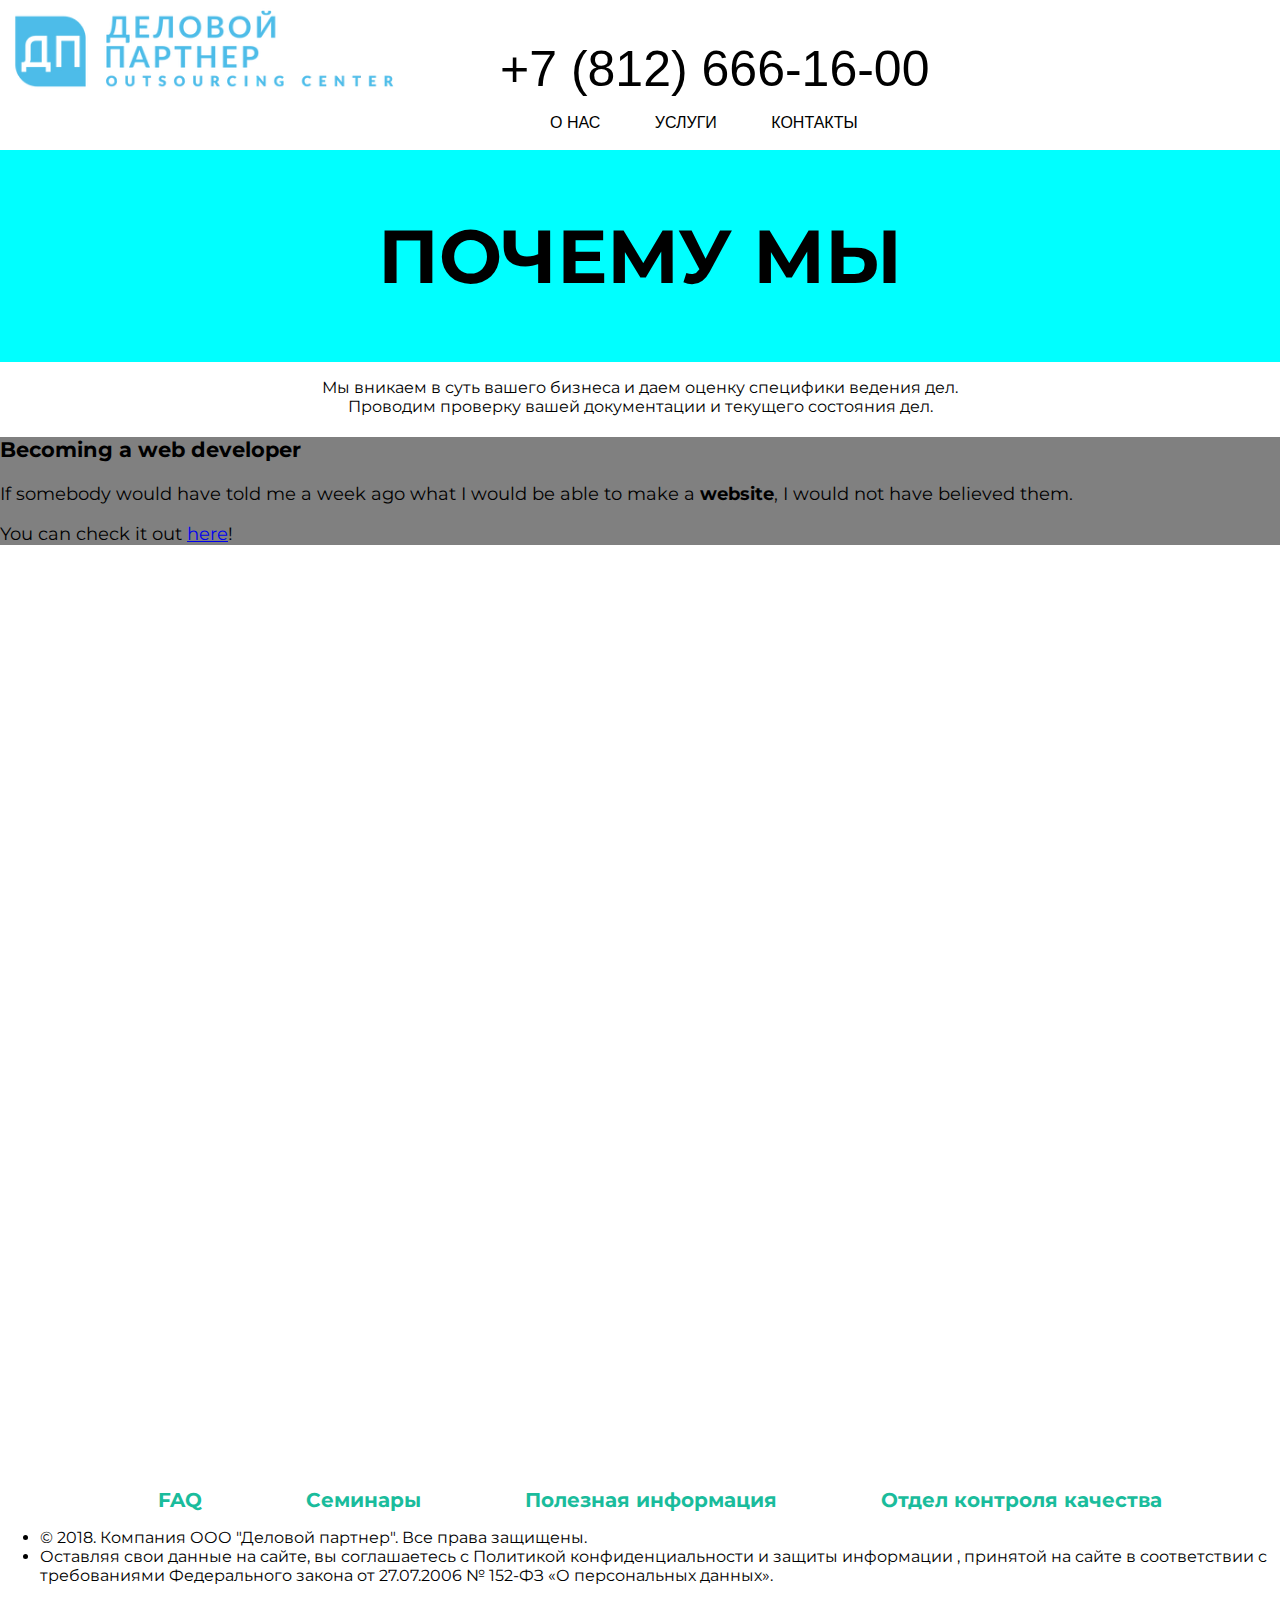
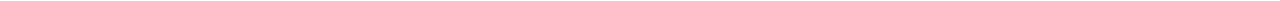
==== index.html @ 91e30967 "Add files via upload" ====
<!DOCTYPE html>
<html lang="ru">
<head>
  <meta name="viewport" content="width=device-width, initial-scale=1, maximum-scale=1"/>
  <meta name="yandex-verification" content="61f2d217bbd20873" />
  <title>Деловой партнер</title>
  <link rel="stylesheet" type="text/css" href="style.css">
</head>
<body>
  <div id="header">
    <div class="container">
      <a id="header-title" href="index.html"><img id="start_image" alt="logo_delovoy_partner.png" data-type="image" src="logo1.webp"></a>
      <a id="header-phone" href="tel:+78126661600" data-type=phone>+7 (812) 666-16-00</a>
      <ul id="header-nav">
        <li>
          <a href="about.html"> О нас</a>
        </li>
        <li>
          <a href="uslugi.html">Услуги</a>
        </li>
        <li>
          <a href="contact.html">Контакты</a>
      </ul>
    </div>
  </div>
  <div id="content">
    <div class="why-container">
      <div class="why">
        <h1 class="why-title">ПОЧЕМУ МЫ</h1>
        <p class="why-subtitle"> Мы вникаем в суть вашего бизнеса и даем оценку специфики ведения дел.
        <br>
          Проводим проверку вашей документации и текущего состояния дел.</p>
        <div class="why-content">
        </div>
      </div>
    </div>
    <div class="reasons-container">
      <div class="reasons">
        <h3 class="post-title">Becoming a web developer</h3>
        <div class="post-content">
          <p>If somebody would have told me a week ago what I would be able to make a <strong>website</strong>, I would not have believed them.</p>
          <p>You can check it out <a href="https://www.youtube.com/">here</a>!</p>
      </div>
    </div>
  </div>
  <video role="presentation" preload="auto" playsinline crossorigin="anonymous" id="playVideo" class="bgVideovideo" width="980" height="551" src="del-part_video.mp4"></video>
  <iframe id="YMap" src="https://yandex.ru/map-widget/v1/-/CCa7AGoP" frameborder="0" allowfullscreen="true"></iframe>
</div>
  <div id="footer">
    <div class="container">
      <ul id="footer-nav">
        <li>
          <a href="faq.html">FAQ</a>
        </li>
        <li>
          <a href="seminari.html">Семинары</a>
        </li>
        <li>
          <a href="info.html">Полезная информация</a>
        </li>
        <li>
          <a href="kachestvo.html">Отдел контроля качества</a>
        </li>
      </ul>
    </div>
    <div class="footer-data">
      <ul>
        <li> © 2018. Компания ООО "Деловой партнер". Все права защищены.</li>
        <li>Оставляя свои данные на сайте, вы соглашаетесь с Политикой конфиденциальности и защиты информации , принятой на сайте в соответствии с требованиями Федерального закона от 27.07.2006 № 152-ФЗ «О персональных данных».</li>
      </ul>
    </div>
  </div>
</body>
</html>
---- style.css ----
@import url(https://fonts.googleapis.com/css?family=Montserrat:400,700);

body {
  color: #000000;
  margin: auto;
  font-family: 'Montserrat', sans-serif;
}

#header {
  background-color: white;
  height: 150px;
  font-family:impact,sans-serif;
}

#header a {
  color: black;
  text-decoration: none;
  text-transform: uppercase;
}

#header a:hover {
    color: #F6A623;
}

#header-title {
  text-align: left;
  display: block;
  float: left;
}

#header-title img {
  object-position: 50% 50%;
  width: 400px;
  height: 100px;
  object-fit: cover;
  text-align: left;

}

#header-phone {
  display: inline-block;
  margin-top: 40px;
  margin-left: 100px;
  font-size: 50px;
  text-align: center;
}

#header-nav {
  display: inline-block;
  margin-left: 100px;
  padding: 0;
  text-align: right;
}

#header-nav li {
  padding-left: 50px;
  display: inline;
}

#YMap {
  border: 0;
  margin: auto;
  width:calc(100% - 0.5px);
  min-width: initial;
  height: 350px;
}

h1 {
  font-size: 75px;
  background-color: cyan;
}

.why {
  text-align: center;
  background-color: white;
}

.contact {
  text-align: center;
  font-size: 15px;
}

#bgVideovideo {
  opacity: 1;
  margin: auto;
  position: absolute;
  min-width: 980px;
  min-height: 551px;
  left: 0px;
  top: -75px;
}

.reasons {
  background-color: gray;
  font-style: sans-serif;
  font-size: 18px;
}

.container {
  margin: 0 auto;
}

h1 {
  margin: 0 auto;
  padding: 60px 0;
  text-align: center;
  background-color: cyan;
}

#footer {
  background-color: white;
}

#footer-nav {
  display: block;
  text-decoration: none;
  overflow: hidden;
  text-align: center;
}
#footer-nav li {
  display: inline;
  padding: 50px;
}

#footer a {
  font-size: 20px;
  font-weight: bold;
  color: #1abc9c;
  text-decoration: none;
}

#footer-data li {
  padding: 150px;
  font-size: 10px;
  display: inline-block;
  padding: 0;
}

a:hover {
  color: #F6A623;
}

.column {
  min-width: 300px;
  display: inline-block;
  vertical-align: top;
}
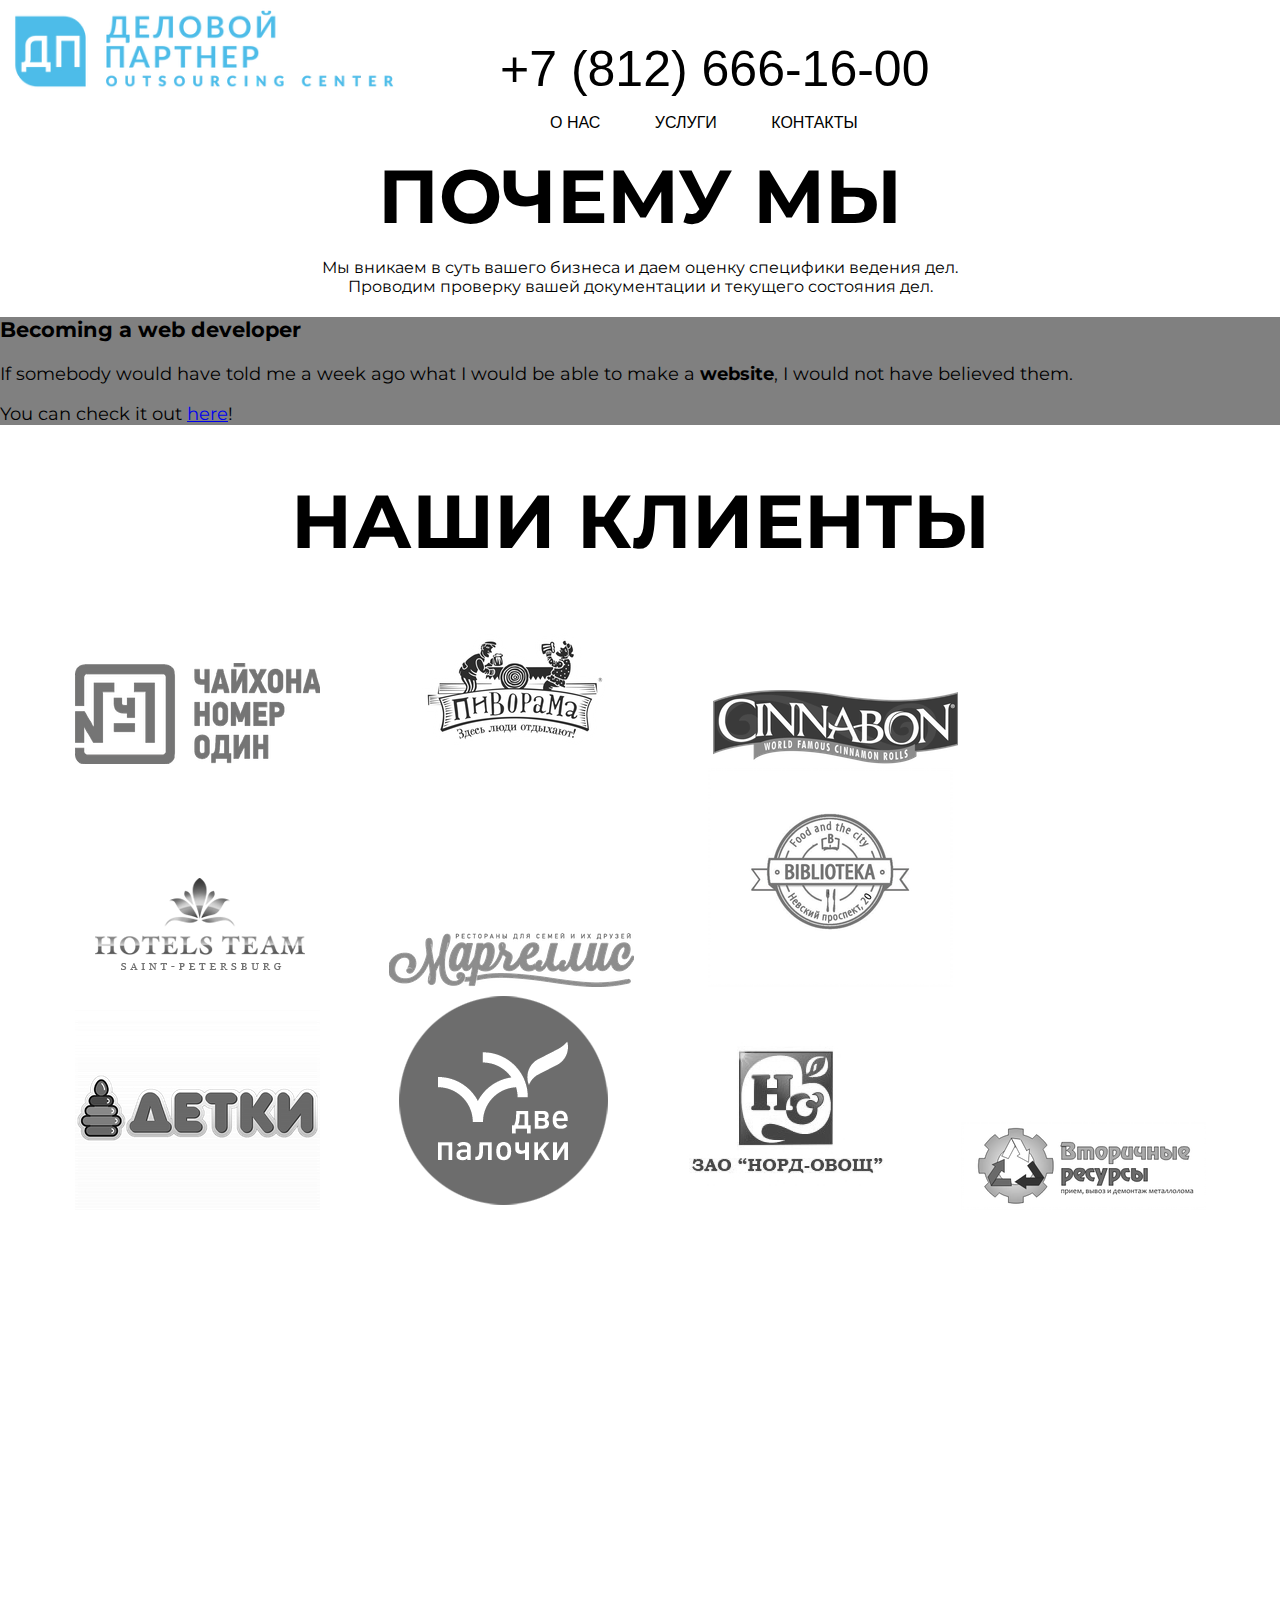
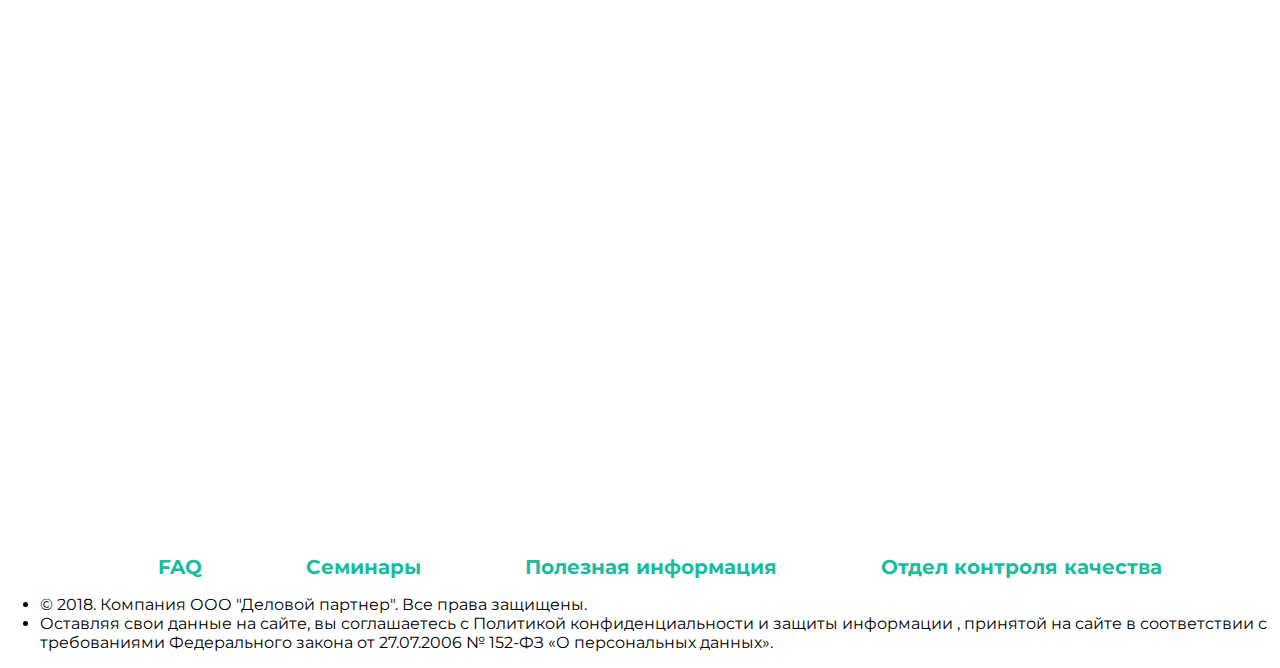
==== commit 031a4318: "Add files via upload" ====
--- a/index.html
+++ b/index.html
@@ -26,7 +26,7 @@
   <div id="content">
     <div class="why-container">
       <div class="why">
-        <h1 class="why-title">ПОЧЕМУ МЫ</h1>
+        <h1 id="why-title">ПОЧЕМУ МЫ</h1>
         <p class="why-subtitle"> Мы вникаем в суть вашего бизнеса и даем оценку специфики ведения дел.
         <br>
           Проводим проверку вашей документации и текущего состояния дел.</p>
@@ -43,7 +43,26 @@
       </div>
     </div>
   </div>
-  <video role="presentation" preload="auto" playsinline crossorigin="anonymous" id="playVideo" class="bgVideovideo" width="980" height="551" src="del-part_video.mp4"></video>
+  <div class="clients-container">
+    <div class="clients">
+      <h1 id="clients-title">НАШИ КЛИЕНТЫ</h1>
+    </div>
+    <div id="clients-list">
+      <ul>
+        <li><img src="chaihona1.webp"></li>
+        <li><img src="pivorama.webp"></li>
+        <li><img src="cinnabon.webp"></li>
+        <li><img src="hotel_team.webp"></li>
+        <li><img src="marchellis.webp"></li>
+        <li><img src="biblioteka.webp"></li>
+        <li><img src="detki.webp"></li>
+        <li><img src="dve_palochki.webp"></li>
+        <li><img src="nord_ov.webp"></li>
+        <li><img src="vtor_res.webp"></li>
+      </ul>
+    </div>
+  </div>
+  <video loop preload="auto" autoplay crossorigin="anonymous" id="playVideo" class="bgVideovideo" width="980" height="551"></video>
   <iframe id="YMap" src="https://yandex.ru/map-widget/v1/-/CCa7AGoP" frameborder="0" allowfullscreen="true"></iframe>
 </div>
   <div id="footer">
@@ -65,7 +84,7 @@
     </div>
     <div class="footer-data">
       <ul>
-        <li> © 2018. Компания ООО "Деловой партнер". Все права защищены.</li>
+        <li>© 2018. Компания ООО "Деловой партнер". Все права защищены.</li>
         <li>Оставляя свои данные на сайте, вы соглашаетесь с Политикой конфиденциальности и защиты информации , принятой на сайте в соответствии с требованиями Федерального закона от 27.07.2006 № 152-ФЗ «О персональных данных».</li>
       </ul>
     </div>
--- a/style.css
+++ b/style.css
@@ -33,7 +33,6 @@
   width: 400px;
   height: 100px;
   object-fit: cover;
-  text-align: left;
 
 }
 
@@ -63,11 +62,6 @@
   width:calc(100% - 0.5px);
   min-width: initial;
   height: 350px;
-}
-
-h1 {
-  font-size: 75px;
-  background-color: cyan;
 }
 
 .why {
@@ -100,11 +94,23 @@
   margin: 0 auto;
 }
 
-h1 {
-  margin: 0 auto;
-  padding: 60px 0;
+#clients-title {
   text-align: center;
-  background-color: cyan;
+  font-size: 75px;
+}
+
+#why-title {
+  font-size: 75px;
+  text-align: center;
+  background-color: white;
+  margin: 0;
+  font-weight: bold;
+}
+
+#clients-list li {
+  display: inline;
+  padding: 35px;
+  
 }
 
 #footer {
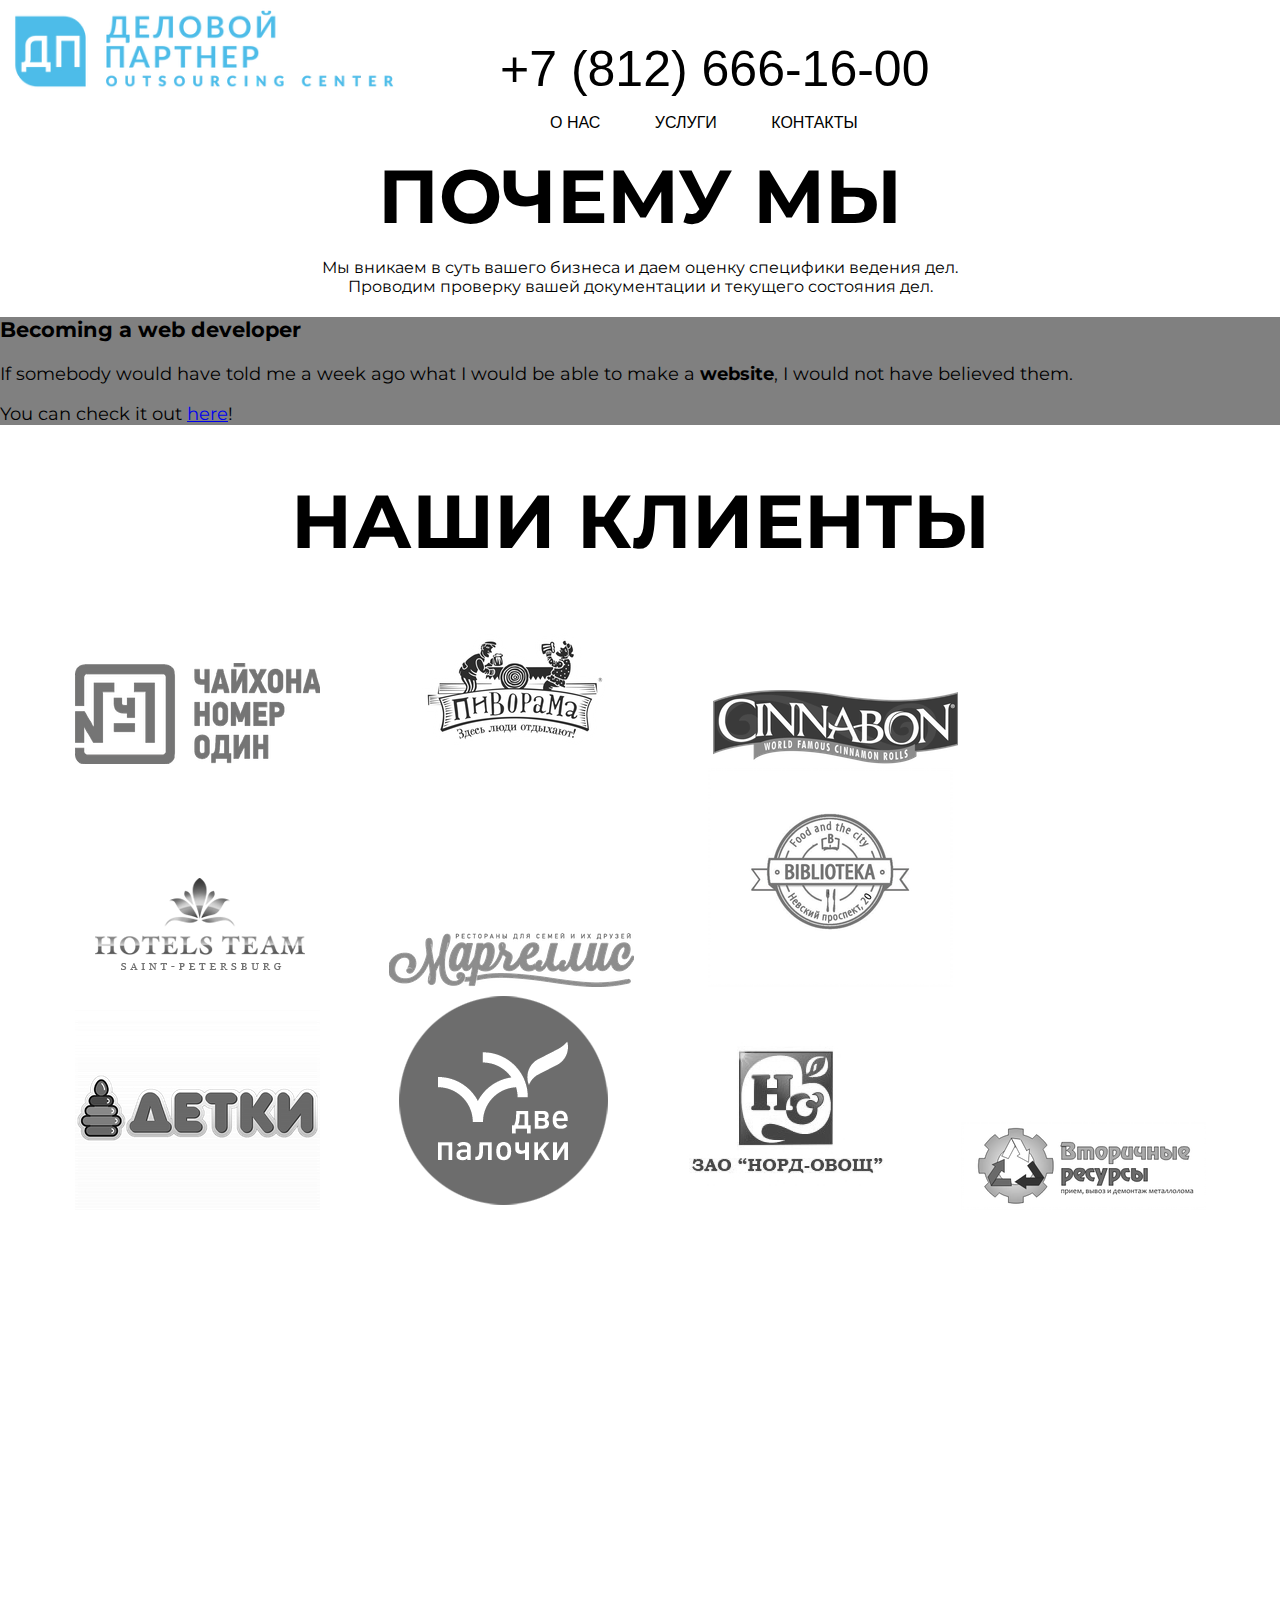
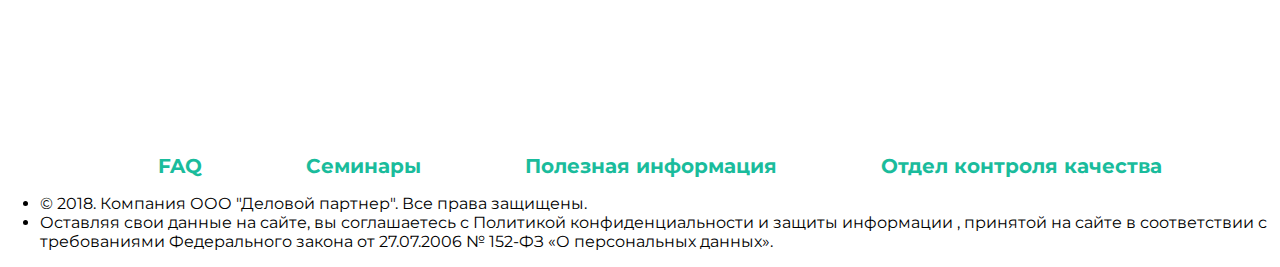
==== commit 831e4305: "Add files via upload" ====
--- a/index.html
+++ b/index.html
@@ -62,7 +62,8 @@
       </ul>
     </div>
   </div>
-  <video loop preload="auto" autoplay crossorigin="anonymous" id="playVideo" class="bgVideovideo" width="980" height="551"></video>
+  <video loop preload="auto" autoplay crossorigin="anonymous" id="playVideo" class="bgVideovideo" src="https://video.wixstatic.com/video/11062b_6743da5900054f1f8e69f53302930a6a/1080p/mp4/file.mp4"></video>
+  <video loop preload="auto" autoplay crossorigin="anonymous" id="playVideo" class="bgVideovideo" src="del-part_video.mp4"></video>
   <iframe id="YMap" src="https://yandex.ru/map-widget/v1/-/CCa7AGoP" frameborder="0" allowfullscreen="true"></iframe>
 </div>
   <div id="footer">
--- a/style.css
+++ b/style.css
@@ -110,7 +110,7 @@
 #clients-list li {
   display: inline;
   padding: 35px;
-  
+
 }
 
 #footer {
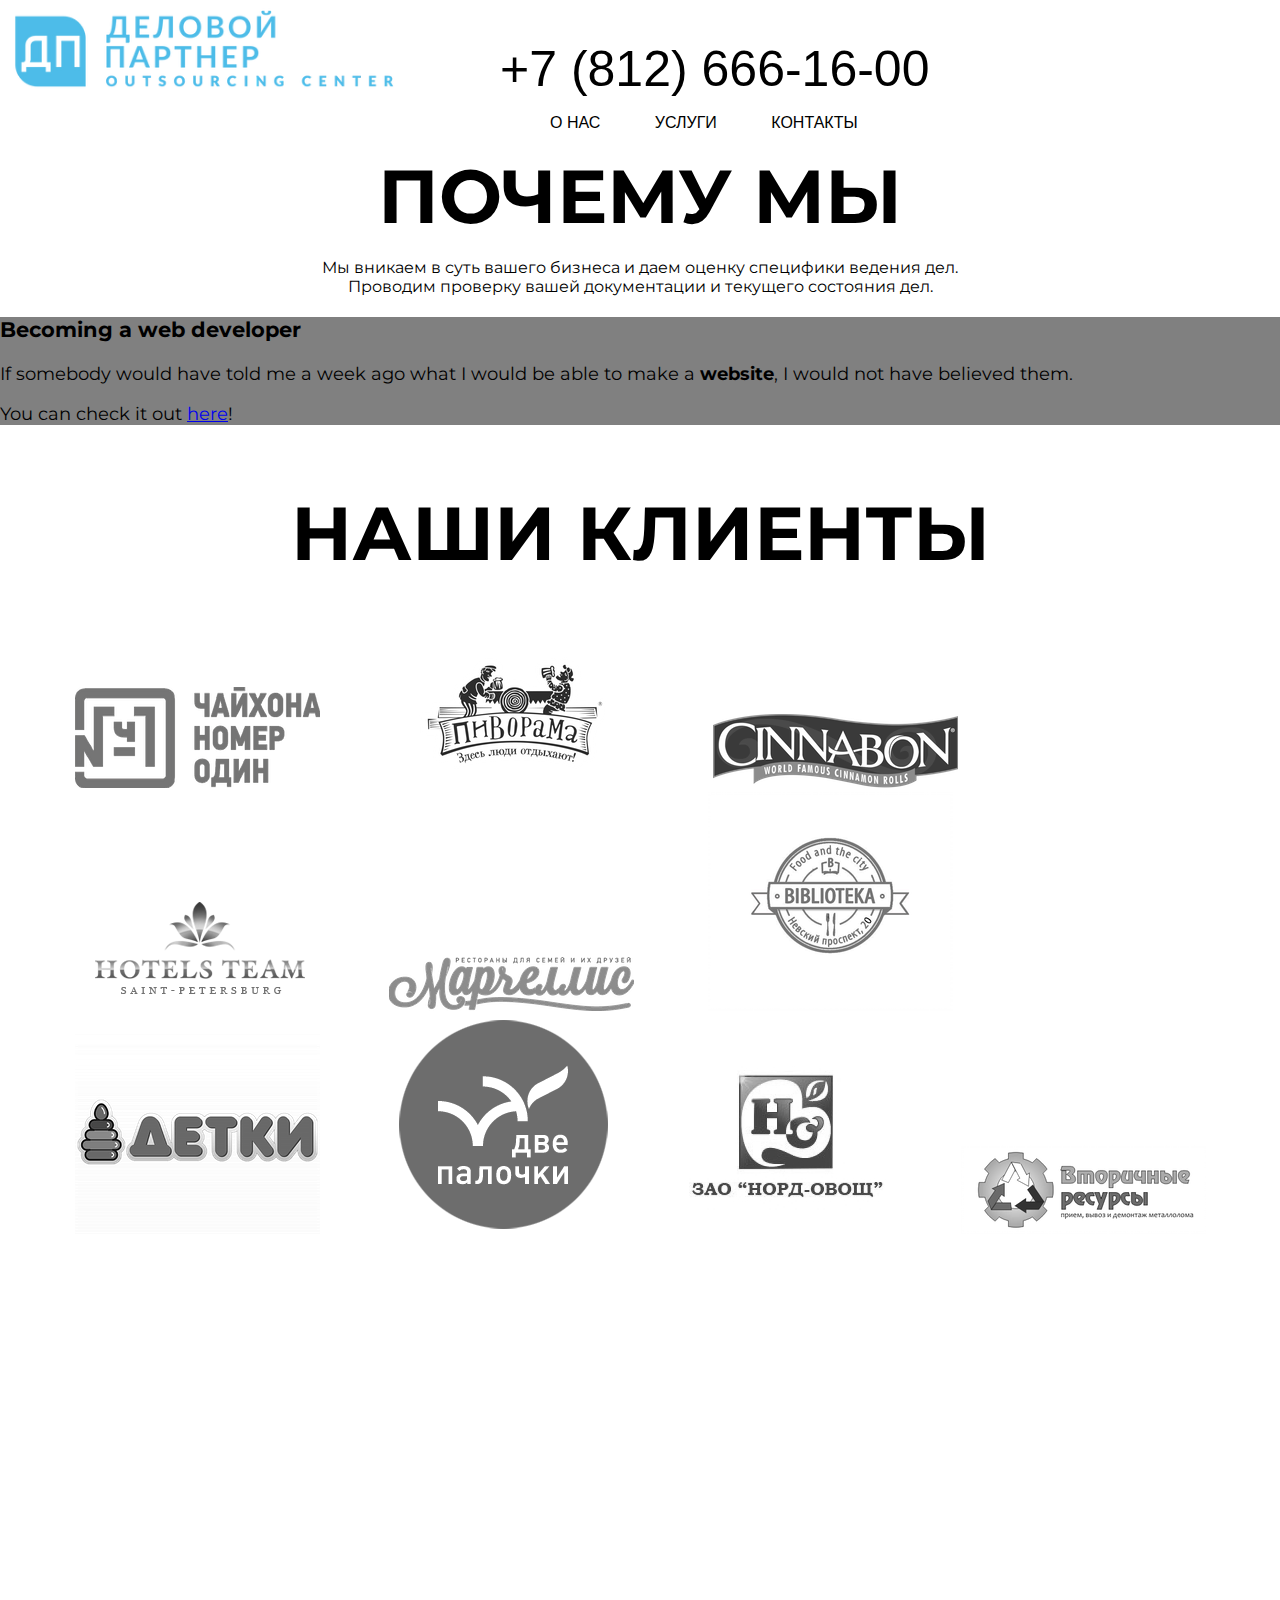
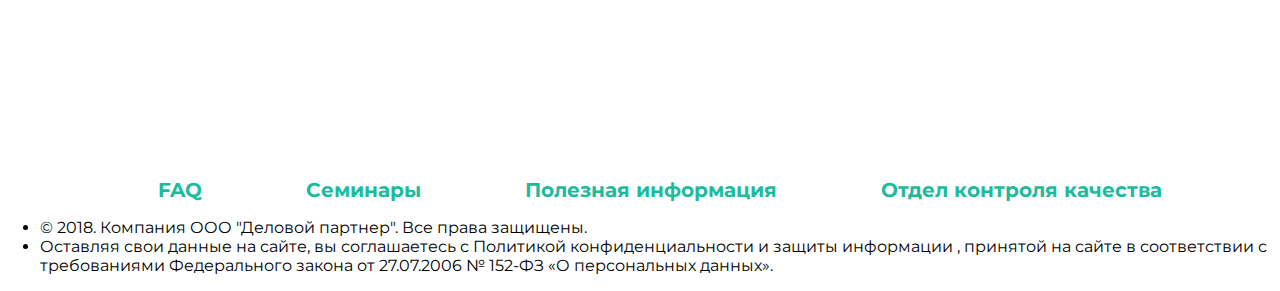
==== commit c0216a6e: "Add files via upload" ====
--- a/index.html
+++ b/index.html
@@ -26,7 +26,7 @@
   <div id="content">
     <div class="why-container">
       <div class="why">
-        <h1 id="why-title">ПОЧЕМУ МЫ</h1>
+        <h2 id="why-title">ПОЧЕМУ МЫ</h2>
         <p class="why-subtitle"> Мы вникаем в суть вашего бизнеса и даем оценку специфики ведения дел.
         <br>
           Проводим проверку вашей документации и текущего состояния дел.</p>
@@ -45,7 +45,7 @@
   </div>
   <div class="clients-container">
     <div class="clients">
-      <h1 id="clients-title">НАШИ КЛИЕНТЫ</h1>
+      <h2 id="clients-title">НАШИ КЛИЕНТЫ</h2>
     </div>
     <div id="clients-list">
       <ul>
@@ -62,8 +62,7 @@
       </ul>
     </div>
   </div>
-  <video loop preload="auto" autoplay crossorigin="anonymous" id="playVideo" class="bgVideovideo" src="https://video.wixstatic.com/video/11062b_6743da5900054f1f8e69f53302930a6a/1080p/mp4/file.mp4"></video>
-  <video loop preload="auto" autoplay crossorigin="anonymous" id="playVideo" class="bgVideovideo" src="del-part_video.mp4"></video>
+  <video loop preload="auto" autoplay crossorigin="anonymous" id="playVideo" class="video" src="del-part_video.mp4"></video>
   <iframe id="YMap" src="https://yandex.ru/map-widget/v1/-/CCa7AGoP" frameborder="0" allowfullscreen="true"></iframe>
 </div>
   <div id="footer">
--- a/style.css
+++ b/style.css
@@ -64,9 +64,39 @@
   height: 350px;
 }
 
+h1 {
+  font-size: 75px;
+  font-weight: bold;
+  background-color: cyan;
+}
+
 .why {
   text-align: center;
   background-color: white;
+}
+
+.about {
+  text-align: center;
+}
+
+.uslugi {
+  text-align: center;
+}
+
+.faq {
+  text-align: center;
+}
+
+.seminari {
+  text-align: center;
+}
+
+.info {
+  text-align: center;
+}
+
+.kachestvo {
+  text-align: center;
 }
 
 .contact {
@@ -74,14 +104,27 @@
   font-size: 15px;
 }
 
-#bgVideovideo {
-  opacity: 1;
-  margin: auto;
-  position: absolute;
-  min-width: 980px;
-  min-height: 551px;
-  left: 0px;
-  top: -75px;
+#playVideo {
+  margin: 0;
+  width: auto;
+  height: auto;
+  position: relative;
+}
+
+#contact_video {
+  margin: 0;
+  width: auto;
+  height: auto;
+  position: relative;
+}
+
+#contact_info {
+  display: inline;
+}
+
+#contact_info img {
+  height: 50px;
+  width: 50px;
 }
 
 .reasons {
@@ -108,6 +151,7 @@
 }
 
 #clients-list li {
+  text-align: center;
   display: inline;
   padding: 35px;
 
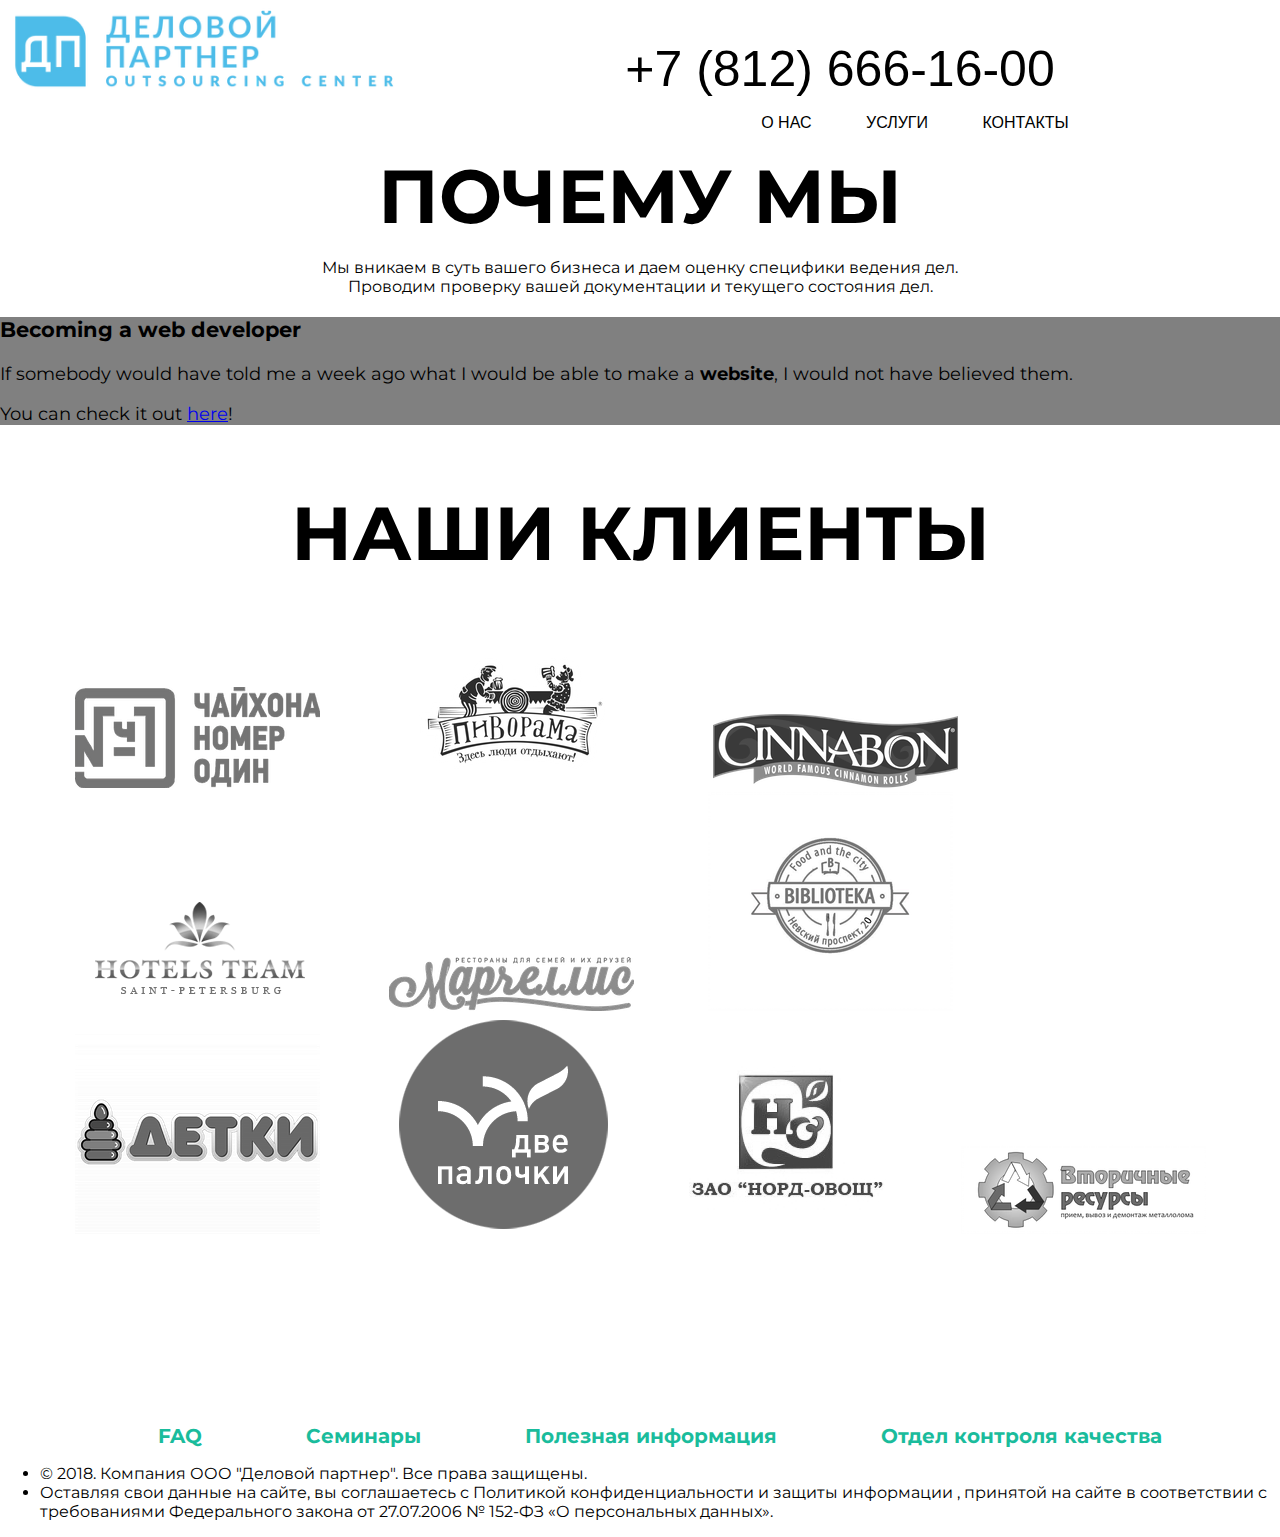
==== commit 6e238417: "Add files via upload" ====
--- a/index.html
+++ b/index.html
@@ -63,7 +63,7 @@
     </div>
   </div>
   <video loop preload="auto" autoplay crossorigin="anonymous" id="playVideo" class="video" src="del-part_video.mp4"></video>
-  <iframe id="YMap" src="https://yandex.ru/map-widget/v1/-/CCa7AGoP" frameborder="0" allowfullscreen="true"></iframe>
+  <script type="text/javascript" charset="utf-8" async src="https://api-maps.yandex.ru/services/constructor/1.0/js/?um=constructor%3A427e3dc36cac5d8d6530b11d9353ff7d565d1454fd9c622d9c5e33084c90218b&amp;width=100%25&amp;height=450&amp;lang=ru_RU&amp;scroll=true"></script>
 </div>
   <div id="footer">
     <div class="container">
--- a/style.css
+++ b/style.css
@@ -7,6 +7,7 @@
 }
 
 #header {
+  text-align: center;
   background-color: white;
   height: 150px;
   font-family:impact,sans-serif;
@@ -39,7 +40,6 @@
 #header-phone {
   display: inline-block;
   margin-top: 40px;
-  margin-left: 100px;
   font-size: 50px;
   text-align: center;
 }
